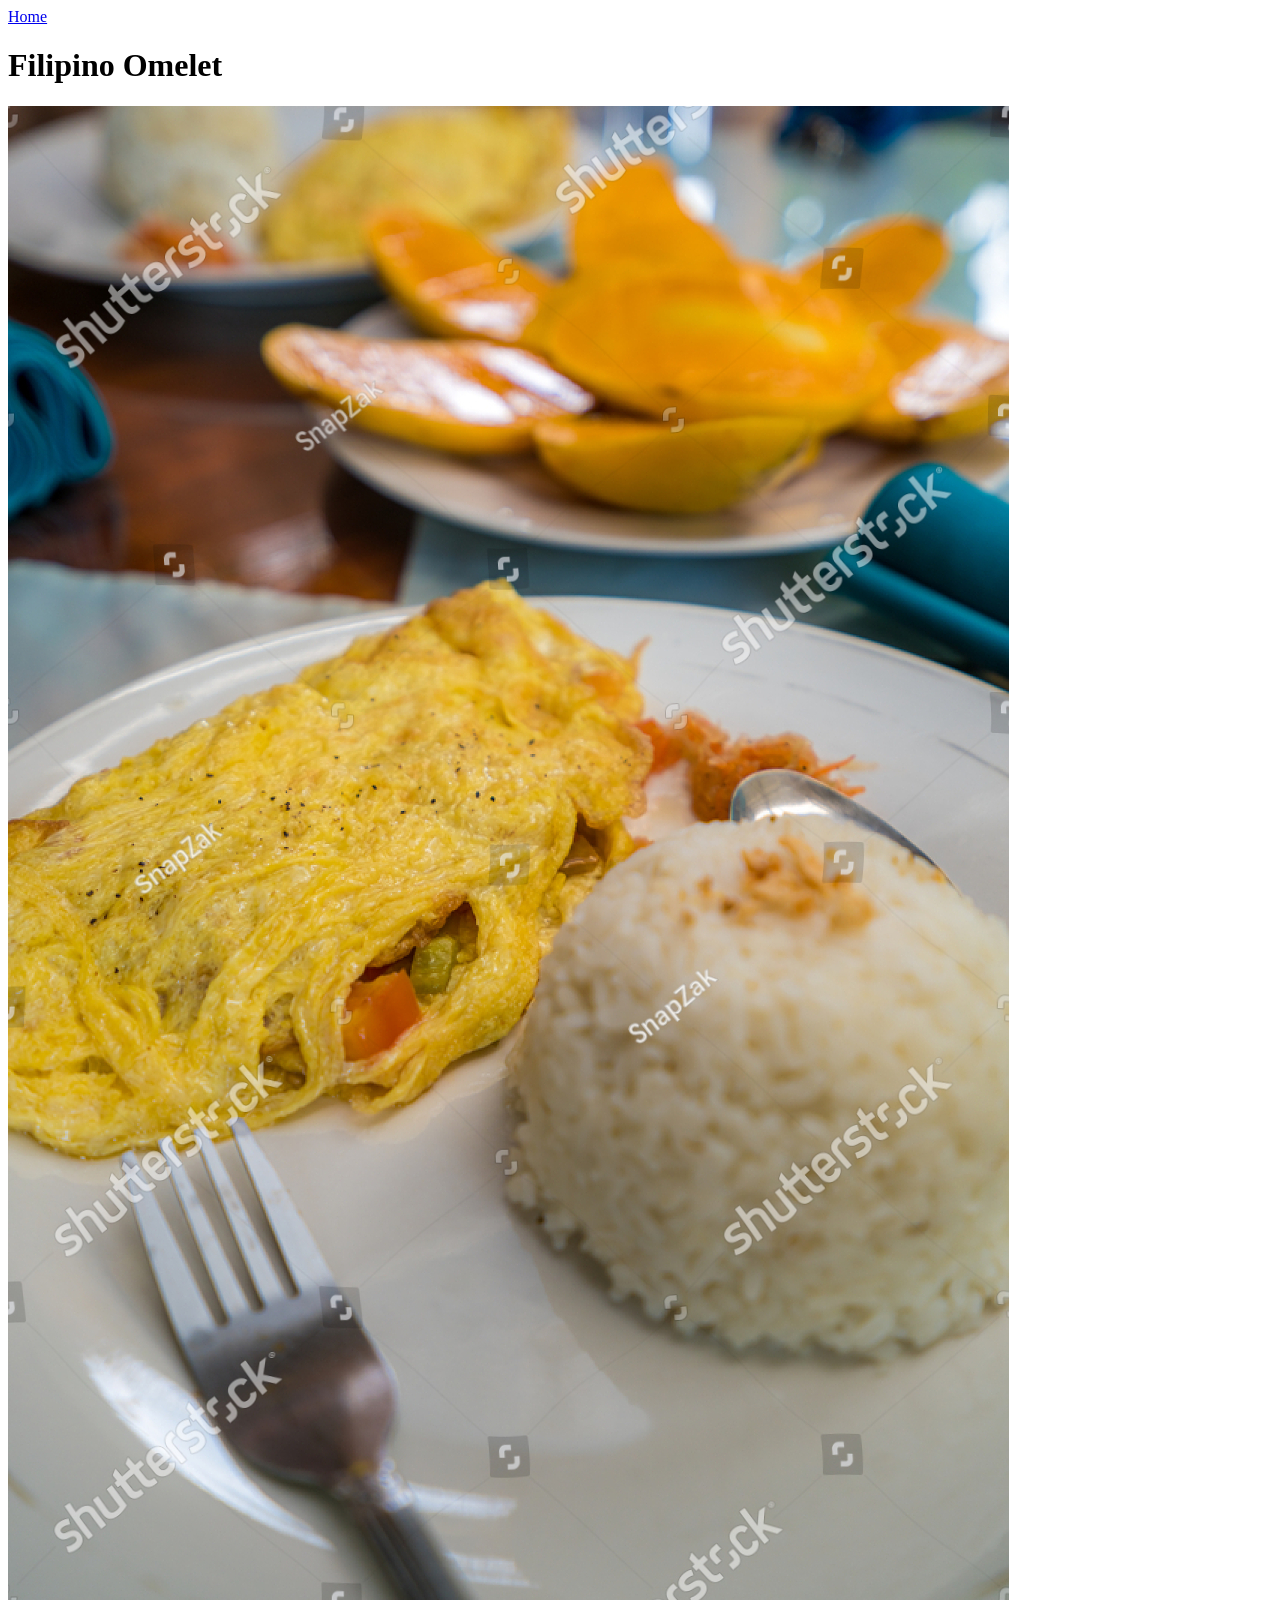
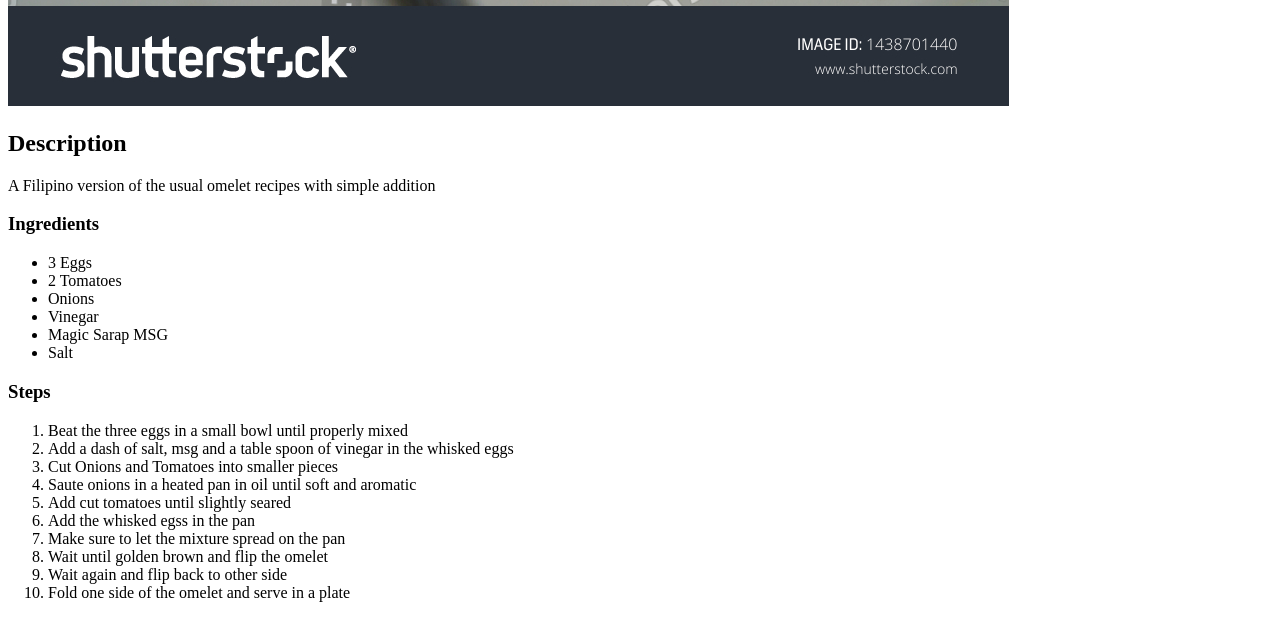
==== recipes/filipino-omelet.html @ 8d8252b6 "Add filipino-omelet to /recipes and filipino-omelet.jpg to /img Add the two new files and edited the" ====
<!DOCTYPE html>
<html lang="en">
  <head>
    <meta charset="UTF-8">
  </head>
  <body>
    <a href="../index.html">Home</a>
    <h1>Filipino Omelet</h1>
    <img src="../img/filipino-omelet.jpg"
    alt="Stock Image of filipino omelet"/>
    <h2>Description</h2>
    <p>A Filipino version of the usual omelet recipes with simple addition</p>
    <h3>Ingredients</h3>
    <ul>
      <li>3 Eggs</li>
      <li>2 Tomatoes</li>
      <li>Onions</li>
      <li>Vinegar</li>
      <li>Magic Sarap MSG </li>
      <li>Salt</li>
    </ul>   
    <h3>Steps</h3>
    <ol>
      <li>Beat the three eggs in a small bowl until properly mixed</li>
      <li>Add a dash of salt, msg and a table spoon of vinegar in the whisked eggs</li>
      <li>Cut Onions and Tomatoes into smaller pieces</li>
      <li>Saute onions in a heated pan in oil until soft and aromatic</li>
      <li>Add cut tomatoes until slightly seared</li>
      <li>Add the whisked egss in the pan</li>
      <li>Make sure to let the mixture spread on the pan</li>
      <li>Wait until golden brown and flip the omelet</li>
      <li>Wait again and flip back to other side</li>
      <li>Fold one side of the omelet and serve in a plate</li>
    </ol>
  </body>
</html>
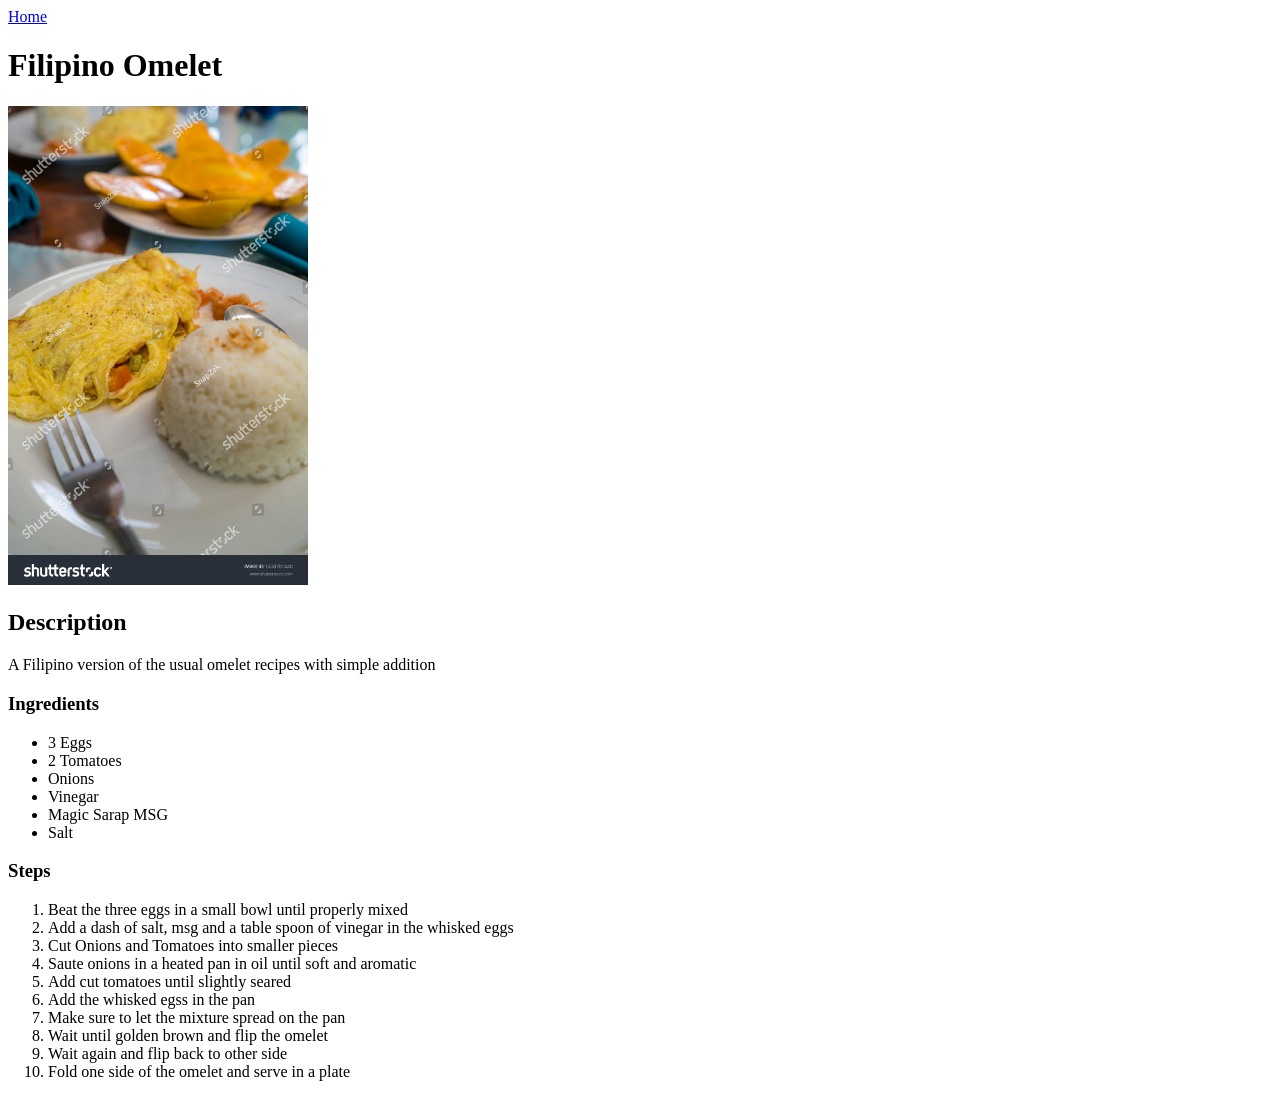
==== commit 4f805f79: "Add width=300 to filipino-omelet.html" ====
--- a/recipes/filipino-omelet.html
+++ b/recipes/filipino-omelet.html
@@ -7,7 +7,7 @@
     <a href="../index.html">Home</a>
     <h1>Filipino Omelet</h1>
     <img src="../img/filipino-omelet.jpg"
-    alt="Stock Image of filipino omelet"/>
+    alt="Stock Image of filipino omelet" width="300"/>
     <h2>Description</h2>
     <p>A Filipino version of the usual omelet recipes with simple addition</p>
     <h3>Ingredients</h3>
